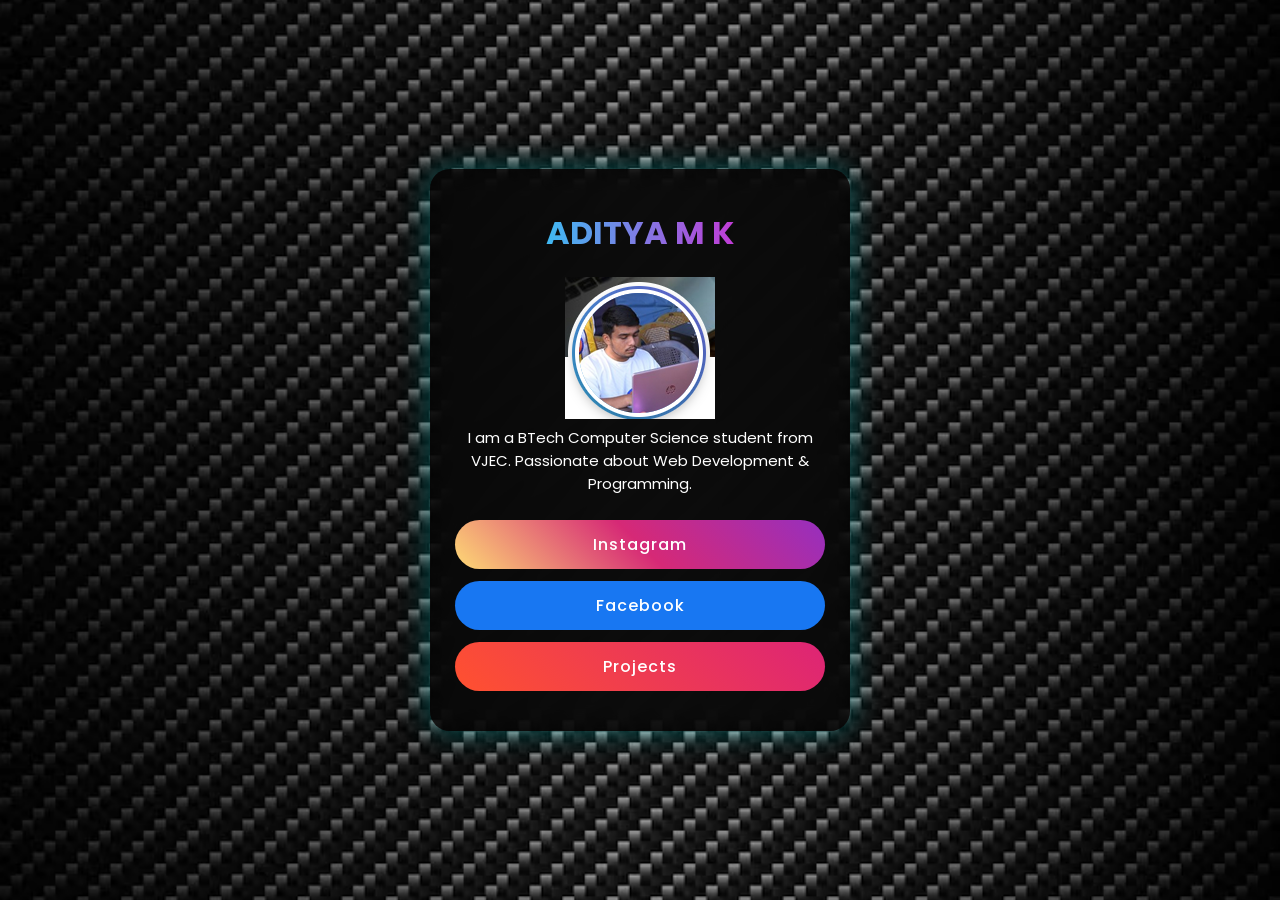
==== index.html @ 2eba092c "second commit" ====
<!DOCTYPE html>
<html lang="en">
<head>
    <meta charset="UTF-8">
    <title>Aditya | Portfolio</title>
    <meta name="viewport" content="width=device-width, initial-scale=1.0">
    
    <!-- Google Font -->
    <link href="https://fonts.googleapis.com/css2?family=Poppins:wght@300;500;700&display=swap" rel="stylesheet">
    
    <!-- CSS File -->
    <link rel="stylesheet" href="style3.css">
</head>
<body>

    <div class="box">
        <section class="container">

            <h1 class="name">ADITYA M K</h1>

            <img src="Screenshot from 2026-02-25 14-04-29.png" alt="">

            <p class="bio">
                I am a BTech Computer Science student from VJEC.
                Passionate about Web Development & Programming.
            </p>

            <div class="buttons">
                <a href="https://www.instagram.com/leomessi/" target="_blank" class="btn insta">Instagram</a>
                <a href="https://www.facebook.com/leomessi/" target="_blank" class="btn fb">Facebook</a>
                <a href="project.html" class="btn project">Projects</a>
            </div>

        </section>
    </div>

</body>
</html>
---- style3.css ----
/* Reset */
* {
    margin: 0;
    padding: 0;
    box-sizing: border-box;
}

/* Body Styling */
body {
    font-family: 'Poppins', sans-serif;
    height: 100vh;
    display: flex;
    justify-content: center;
    align-items: center;
    background-image: url(carbon-fiber-seamless-background-vector-metallic-grid_79145-191.avif);
    background-size: cover;
    background-position: center;
}

/* Glass Card */
.box {
    width: 420px;
    padding: 40px 25px;
    background: rgba(0, 0, 0, 0.7);
    backdrop-filter: blur(12px);
    border-radius: 20px;
    text-align: center;
    box-shadow: 0 0 30px rgba(0, 255, 255, 0.3);
    transition: 0.4s ease;
}

.box:hover {
    transform: scale(1.04);
    box-shadow: 0 0 50px rgba(255, 0, 255, 0.6);
}

/* Name Gradient */
.name {
    font-size: 32px;
    font-weight: 700;
    margin-bottom: 20px;
    background: linear-gradient(90deg, #00f5ff, #ff00c8);
    -webkit-background-clip: text;
    -webkit-text-fill-color: transparent;
}

/* Profile Image */
.profile-img {
    width: 180px;
    border-radius: 50%;
    border: 4px solid #00f5ff;
    transition: 0.4s ease;
    margin-bottom: 20px;
}

.profile-img:hover {
    transform: scale(1.1);
    border-color: #ff00c8;
}

/* Bio */
.bio {
    color: #ffffff;
    font-size: 15px;
    margin-bottom: 25px;
}

/* Buttons Container */
.buttons {
    display: flex;
    flex-direction: column;
    gap: 12px;
}

/* Base Button */
.btn {
    text-decoration: none;
    padding: 12px;
    border-radius: 25px;
    font-weight: 500;
    letter-spacing: 1px;
    transition: 0.4s ease;
    color: white;
}

/* Instagram Button */
.insta {
    background: linear-gradient(45deg, #feda75, #d62976, #962fbf);
}

.insta:hover {
    transform: translateY(-5px);
    box-shadow: 0 10px 20px rgba(214, 41, 118, 0.6);
}

/* Facebook Button */
.fb {
    background: #1877f2;
}

.fb:hover {
    transform: translateY(-5px);
    box-shadow: 0 10px 20px rgba(24, 119, 242, 0.6);
}

/* Project Button */
.project {
    background: linear-gradient(45deg, #ff512f, #dd2476);
}

.project:hover {
    transform: translateY(-5px);
    box-shadow: 0 10px 20px rgba(221, 36, 118, 0.6);
}
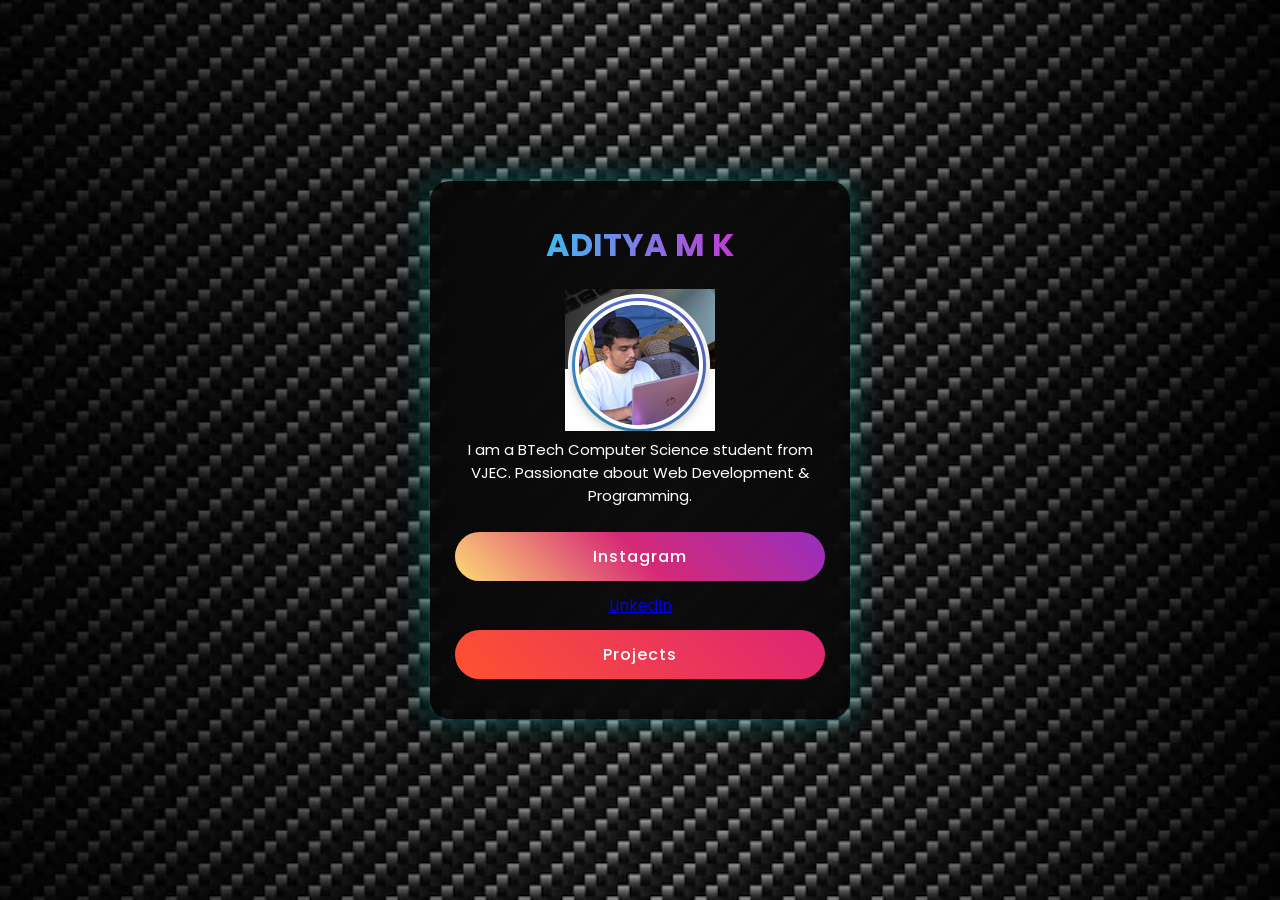
==== commit 1d76f463: "Update index.html" ====
--- a/index.html
+++ b/index.html
@@ -27,7 +27,7 @@
 
             <div class="buttons">
                 <a href="https://www.instagram.com/leomessi/" target="_blank" class="btn insta">Instagram</a>
-                <a href="https://www.facebook.com/leomessi/" target="_blank" class="btn fb">Facebook</a>
+                <a href="https://in.linkedin.com/in/aditya-m-k-2891ab347?trk=people-guest_people_search-card">LinkedIn</a>
                 <a href="project.html" class="btn project">Projects</a>
             </div>
 
@@ -35,4 +35,4 @@
     </div>
 
 </body>
-</html>+</html>
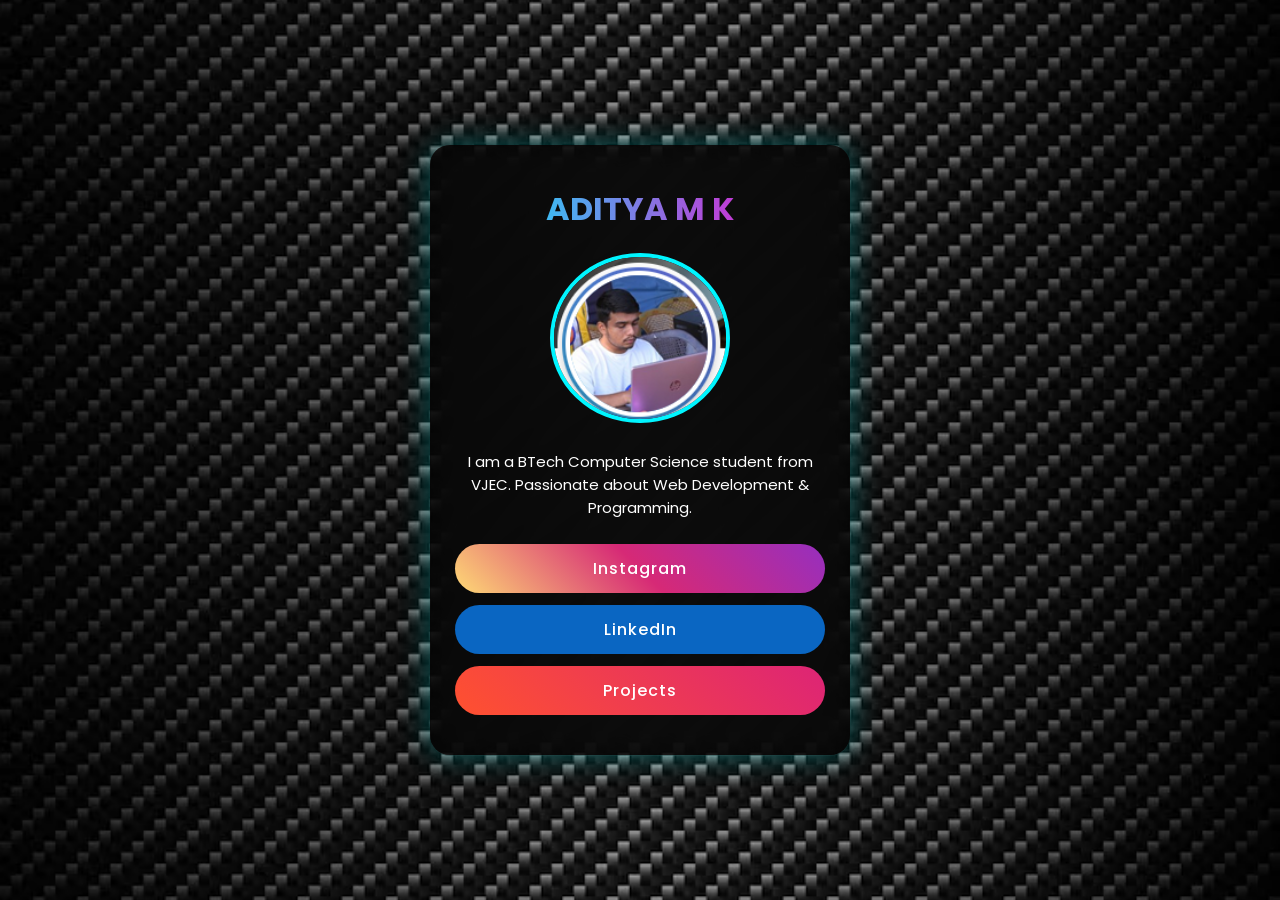
==== commit cbee0b88: "Update index.html" ====
--- a/index.html
+++ b/index.html
@@ -18,7 +18,8 @@
 
             <h1 class="name">ADITYA M K</h1>
 
-            <img src="Screenshot from 2026-02-25 14-04-29.png" alt="">
+            <!-- Added class profile-img to match CSS -->
+            <img src="Screenshot from 2026-02-25 14-04-29.png" alt="Profile" class="profile-img">
 
             <p class="bio">
                 I am a BTech Computer Science student from VJEC.
@@ -27,7 +28,12 @@
 
             <div class="buttons">
                 <a href="https://www.instagram.com/leomessi/" target="_blank" class="btn insta">Instagram</a>
-                <a href="https://in.linkedin.com/in/aditya-m-k-2891ab347?trk=people-guest_people_search-card">LinkedIn</a>
+
+                <!-- FIXED: added btn + linkedin class -->
+                <a href="https://in.linkedin.com/in/aditya-m-k-2891ab347?trk=people-guest_people_search-card" 
+                   target="_blank" 
+                   class="btn linkedin">LinkedIn</a>
+
                 <a href="project.html" class="btn project">Projects</a>
             </div>
 
--- a/style3.css
+++ b/style3.css
@@ -93,14 +93,14 @@
     box-shadow: 0 10px 20px rgba(214, 41, 118, 0.6);
 }
 
-/* Facebook Button */
-.fb {
-    background: #1877f2;
+/* LinkedIn Button */
+.linkedin {
+    background: #0a66c2;
 }
 
-.fb:hover {
+.linkedin:hover {
     transform: translateY(-5px);
-    box-shadow: 0 10px 20px rgba(24, 119, 242, 0.6);
+    box-shadow: 0 10px 20px rgba(10, 102, 194, 0.6);
 }
 
 /* Project Button */
@@ -111,4 +111,4 @@
 .project:hover {
     transform: translateY(-5px);
     box-shadow: 0 10px 20px rgba(221, 36, 118, 0.6);
-}+}
